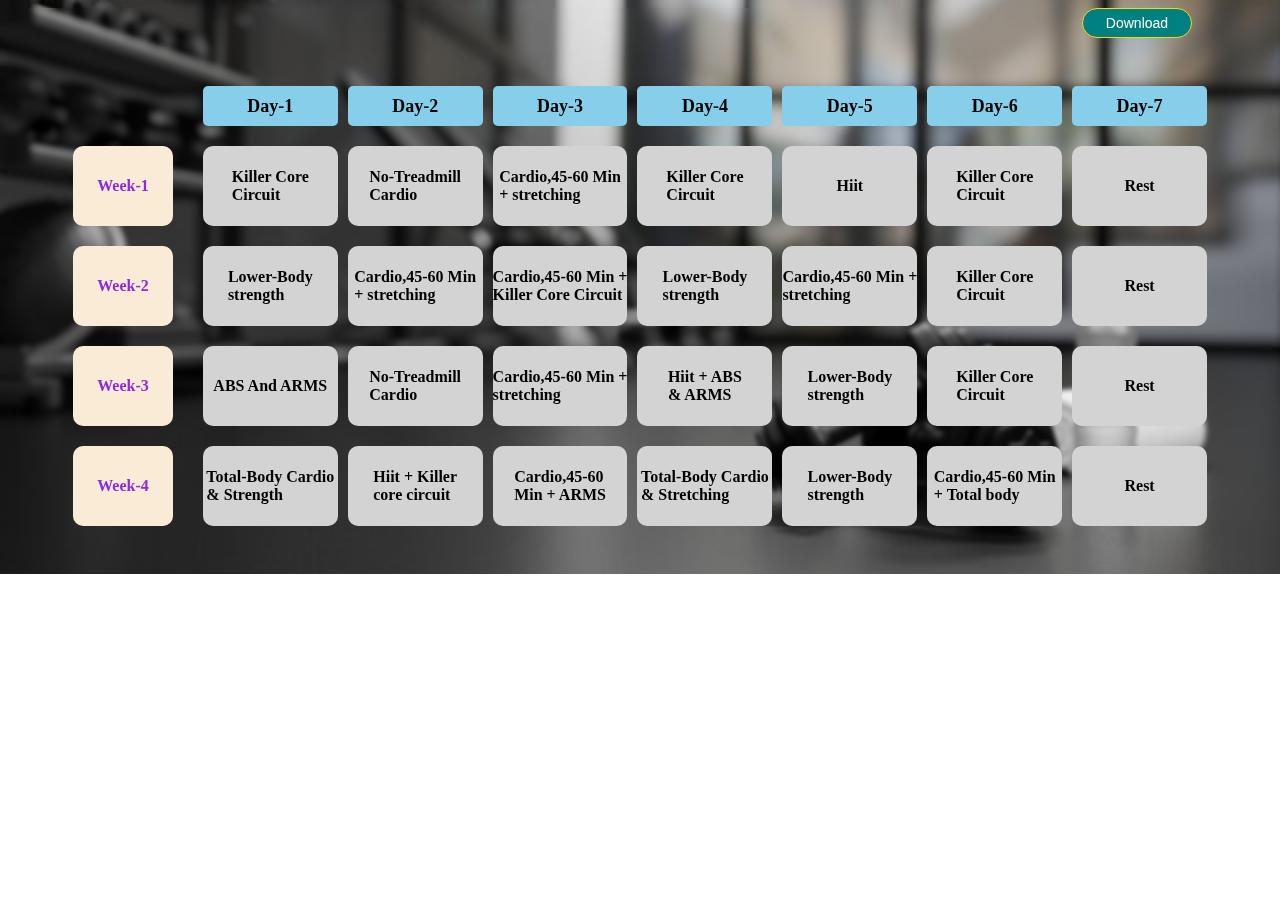
==== chart.html @ 61be44e5 "after comleted all reqiurements" ====
<!DOCTYPE html>
<html lang="en">
<head>
    <meta charset="UTF-8">
    <meta name="viewport" content="width=device-width, initial-scale=1.0">
    <title>Fitness Chart</title>
    <style>
        body{
            
            background-image: url('./styles/fitness.jpg');
            color: white;
            backdrop-filter: blur(2px);
            background-repeat: no-repeat;
            background-size: cover;
        }
        .chart{
            display: grid;
            grid-template-columns: repeat(7, 1fr);
            row-gap: 20px;
            column-gap: 10px;
            margin-left: -100px;
        }
        .day{
            background-color: skyblue;
            color: black;
            border-radius: 5px;
            height: 40px;
            display: flex;
            justify-content: center;
            align-items: center;
            font-size: 18px;
            font-weight: 600;
        }
        .desc{
            background-color: lightgray;
            color: black;
            border-radius: 10px;
            height: 80px;
            display: flex;
            justify-content: center;
            align-items: center;
            font-weight: 600;
        }
        .wk{
            background-color: antiquewhite;
            color: blueviolet;
            border-radius: 10px;
            height: 80px;
            display: flex;
            justify-content: center;
            align-items: center;
            font-weight: 600;
            width: 100px;

        }
        .chart-container{
            display: flex;
            justify-content: space-around;
            margin: 3rem auto;
        }
        .wk-1{
         margin-top: 60px;
         display: grid;
         gap: 20px;
        }
        .bar{
            text-align: right;
            margin-right: 5rem;
        }
        .btn{
            width: 110px;
            height: 30px;
            border-radius: 44px;
            background-color: teal;
            border: 1px solid gold;
            color:floralwhite;
            font-size: 14px;
            font-weight: 500;
        }
        @media screen and (max-width: 576px) {
            .chart {
                grid-template-columns: repeat(7, 1fr);
                margin-left: 0;
                gap: 10px;
            }
            .wk {
                display: none;
            }
            .bar {
                margin-right: 0;
                text-align: center;
                margin-bottom: 1rem;
            }
            .day, .desc {
                height: 100px;
                font-size: 12px;
                font-weight: 500;
            }
            .day{
                height: 50px;
            }
            .btn {
                width: 80px;
                height: 25px;
                font-size: 12px;
            }
        }
 </style>
</head>
<body>
    <div class="bar">
        <button class="btn">Download</button>
    </div>
    <div class="chart-container">
        <div class="wk-1">
        <div class="wk">Week-1</div>
        <div class="wk">Week-2</div>
        <div class="wk">Week-3</div>
        <div class="wk">Week-4</div>
        </div>
    <div class="chart">
        <div class="day">Day-1</div>
        <div class="day">Day-2</div>
        <div class="day">Day-3</div>
        <div class="day">Day-4</div>
        <div class="day">Day-5</div>
        <div class="day">Day-6</div>
        <div class="day">Day-7</div>
        <div class="desc">Killer Core <br> Circuit</div>
        <div class="desc">No-Treadmill <br> Cardio</div>
        <div class="desc">Cardio,45-60 Min  <br> + stretching</div>
        <div class="desc">Killer Core <br> Circuit</div>
        <div class="desc">Hiit</div>
        <div class="desc">Killer Core <br> Circuit</div>
        <div class="desc">Rest</div>
        <div class="desc">Lower-Body <br> strength</div>
        <div class="desc">Cardio,45-60 Min<br> + stretching</div>
        <div class="desc">Cardio,45-60 Min + <br> Killer Core Circuit</div>
        <div class="desc">Lower-Body <br> strength</div>
        <div class="desc">Cardio,45-60 Min + <br> stretching</div>
        <div class="desc">Killer Core <br> Circuit</div>
        <div class="desc">Rest</div>
        <div class="desc">ABS And ARMS</div>
        <div class="desc">No-Treadmill <br> Cardio</div>
        <div class="desc">Cardio,45-60 Min + <br> stretching</div>
        <div class="desc">Hiit + ABS <br> & ARMS</div>
        <div class="desc">Lower-Body <br> strength</div>
        <div class="desc">Killer Core <br> Circuit</div>
        <div class="desc">Rest</div>
        <div class="desc">Total-Body Cardio <br> & Strength</div>
        <div class="desc">Hiit + Killer <br> core circuit</div>
        <div class="desc">Cardio,45-60 <br> Min + ARMS</div>
        <div class="desc">Total-Body Cardio <br> & Stretching</div>
        <div class="desc">Lower-Body <br> strength</div>
        <div class="desc">Cardio,45-60 Min <br> + Total body</div>
        <div class="desc">Rest</div>
        
    </div>
</div>
</body>
</html>
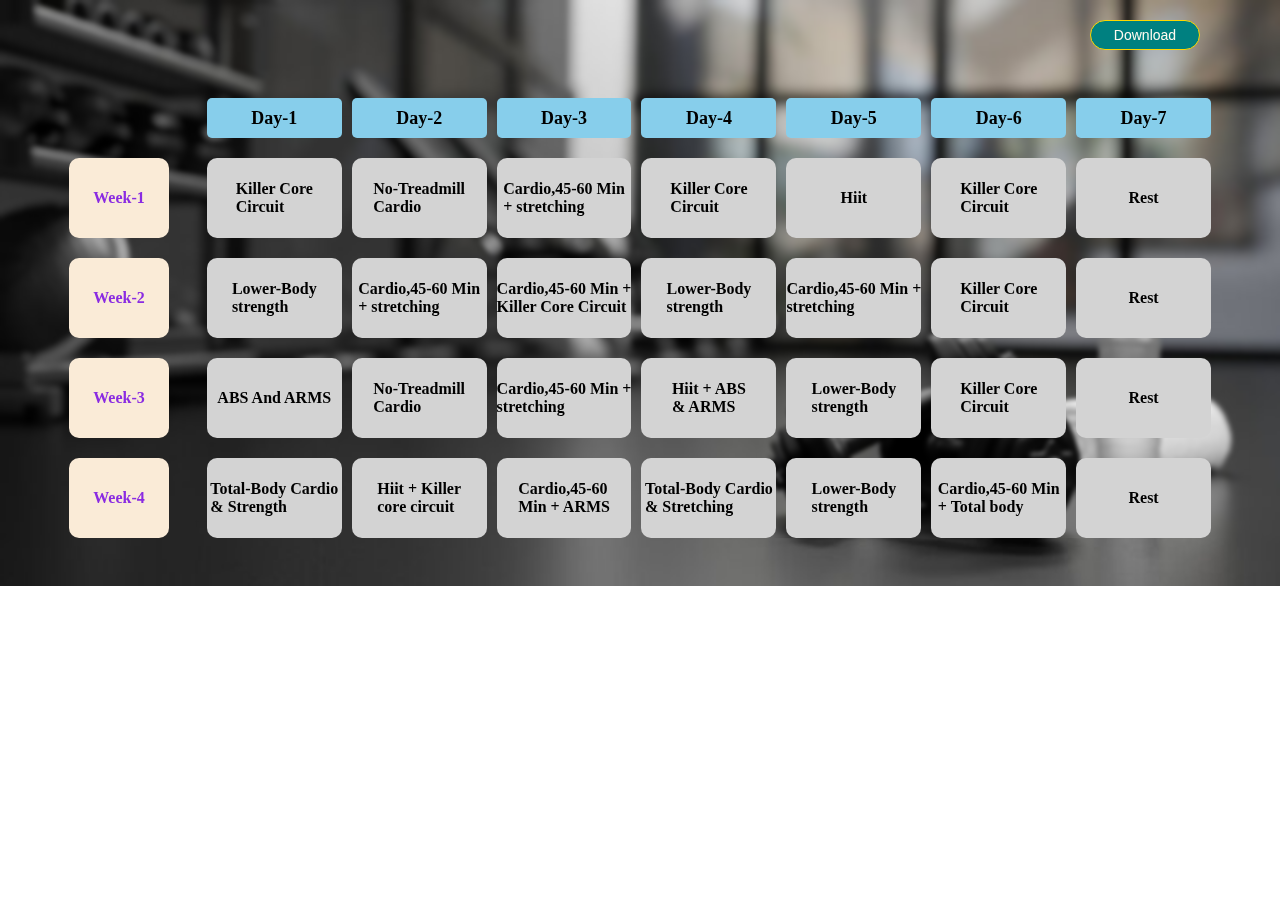
==== commit 55dade92: "after github live server problem solve" ====
--- a/chart.html
+++ b/chart.html
@@ -12,6 +12,46 @@
             backdrop-filter: blur(2px);
             background-repeat: no-repeat;
             background-size: cover;
+            margin: 0;
+            padding: 0;
+        }
+        .chart-container{
+            display: flex;
+            justify-content: space-around;
+            margin: 3rem auto;
+        }
+        .bar{
+            text-align: right;
+            margin-right: 5rem;
+        }
+        .btn{
+            width: 110px;
+            height: 30px;
+            border-radius: 44px;
+            background-color: teal;
+            border: 1px solid gold;
+            color:floralwhite;
+            font-size: 14px;
+            font-weight: 500;
+            margin-top: 20px;
+        }
+        .wk-1{
+         display: grid;
+         gap: 20px;
+         margin-top: 60px;
+        }
+
+        .wk{
+            background-color: antiquewhite;
+            color: blueviolet;
+            border-radius: 10px;
+            height: 80px;
+            display: flex;
+            justify-content: center;
+            align-items: center;
+            font-weight: 600;
+            width: 100px;
+
         }
         .chart{
             display: grid;
@@ -41,42 +81,8 @@
             align-items: center;
             font-weight: 600;
         }
-        .wk{
-            background-color: antiquewhite;
-            color: blueviolet;
-            border-radius: 10px;
-            height: 80px;
-            display: flex;
-            justify-content: center;
-            align-items: center;
-            font-weight: 600;
-            width: 100px;
-
-        }
-        .chart-container{
-            display: flex;
-            justify-content: space-around;
-            margin: 3rem auto;
-        }
-        .wk-1{
-         margin-top: 60px;
-         display: grid;
-         gap: 20px;
-        }
-        .bar{
-            text-align: right;
-            margin-right: 5rem;
-        }
-        .btn{
-            width: 110px;
-            height: 30px;
-            border-radius: 44px;
-            background-color: teal;
-            border: 1px solid gold;
-            color:floralwhite;
-            font-size: 14px;
-            font-weight: 500;
-        }
+        
+        
         @media screen and (max-width: 576px) {
             .chart {
                 grid-template-columns: repeat(7, 1fr);
